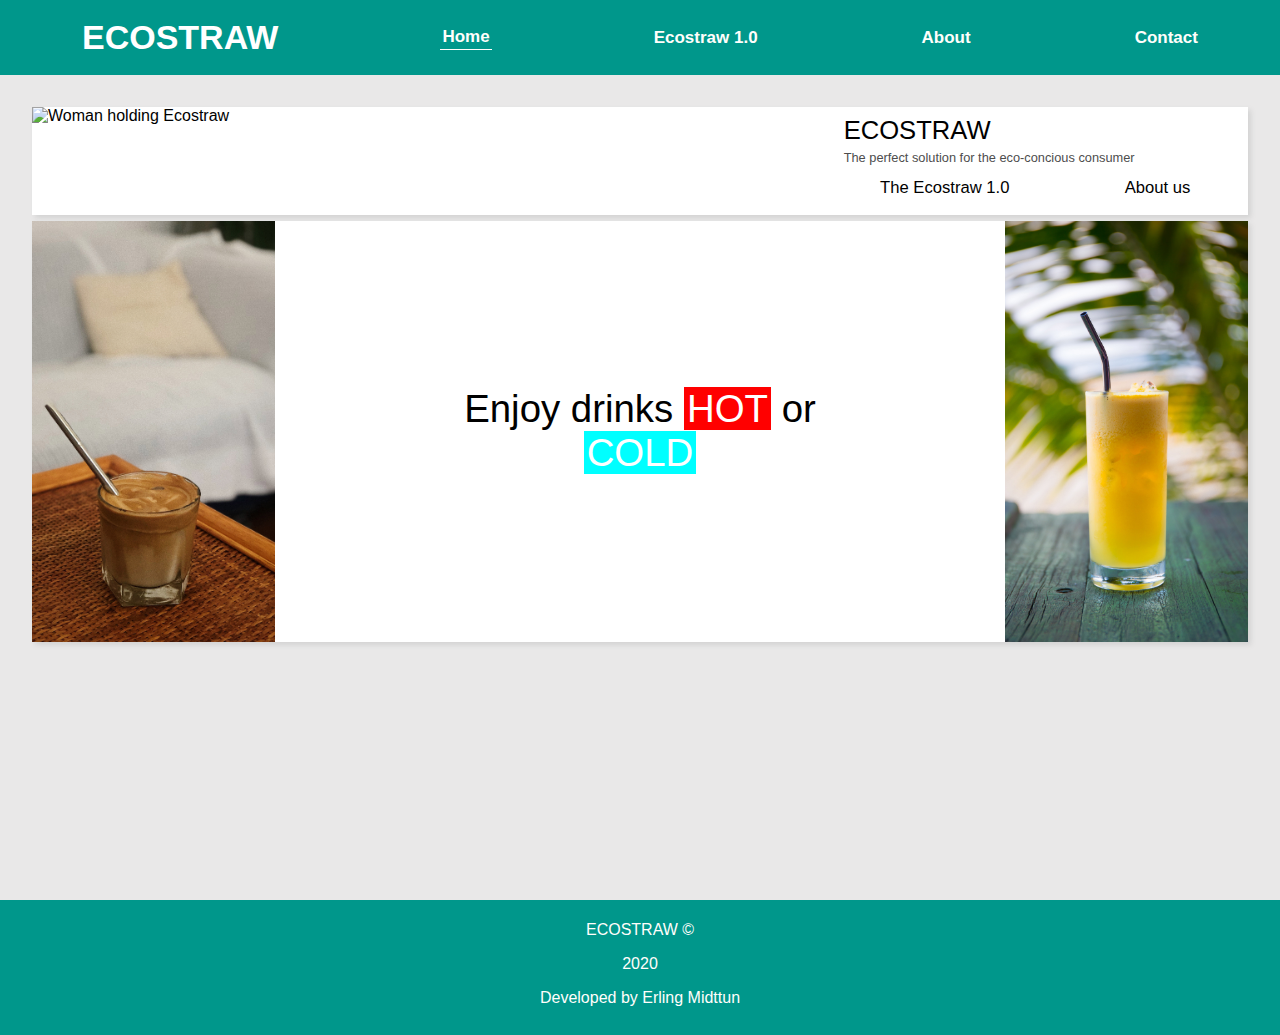
==== index.html @ 89fb864d "Rename Index.html to index.html" ====
<!DOCTYPE html>
<html>
    <head>
        <meta charset="utf-8">
        <meta http-equiv="X-UA-Compatible" content="IE=edge">
        <title>Home - ECOSTRAW</title>
        <meta name="description" content="">
        <meta name="viewport" content="width=device-width, initial-scale=1">
        <link rel="stylesheet" href="css/style.css">
        <link rel="stylesheet" href="css/index_style.css">
    </head>
    <body>
        <nav>
            <a href="index.html"><h1 class="logo">Ecostraw</h1></a>
            <a class="active" href="Index.html">Home</a>
            <a href="Product.html">Ecostraw 1.0</a>
            <a href="about.html">About</a>
            <a href="contact.html">Contact</a>
        </nav>
        
        <main class="front_page">
            <!--hoved banner-->
            <div class="promo_wrapper1">
            <img src="img/6.jpg" class="img" alt="Woman holding Ecostraw">
            <div class="inner_wrapper1">
            <div class="brand"><p class="brand_title">ECOSTRAW</p>
           <p class="slogan">The perfect solution for the eco-concious 
                consumer</p></div>
            
            <div class="links link1"><a href="product.html">The Ecostraw 1.0</a></div>
            <div class="links link2"><a href="about.html">About us</a></div>
            </div>
            </div>
            
            <!--hot or cold banner-->
            <div class="promo_wrapper2">
            <img class="img_promo2 img1" src="img/hot.jpg" alt="hot drink with Ecostraw">
            <div class="center_div"><p class="center_txt">Enjoy drinks <span class="hot">hot</span> or <br> <span class="cold">cold</span></p></div>   
            <img class="img_promo2 img2" src="img/cold.jpg" alt="cold drink with Ecostraw">
            </div>
        </main>

        <footer>
    <p>ECOSTRAW &COPY;</p>
    <p>2020</p>
    <p>Developed by Erling Midttun</p>
</footer>
    </body>
</html>
---- css/style.css ----
html {
    position: relative;
    min-height: 115%;
}

body {
    margin: 0 0 125px;
    font-family: helvetica;
    background-color: #e9e8e8;
}
/*nav*/
nav {
    display: flex;
    background-color: #00978b;
    height: 75px;
    justify-content: space-around;
    align-items: center;
    width: 100%;
  }
  nav a {
    display: flex;
    text-decoration: none;
    justify-content: center;
    align-items: center;
    font-size: 17px;
    font-weight: 650;
    color: #FFFEFB;
    padding: 2px;
    transition: all 0.3s ease-out;
  }
  nav a:hover{
    color: rgb(180, 180, 180);
    transition: all 0.1s ease-in;
    border-bottom: 1px solid rgb(180, 180, 180);
  }
  .active {
    border-bottom: 1px solid #FFFEFB;
  }
  .logo {
      text-transform: uppercase;
      color: white;
      cursor: pointer;
  }
     /*/nav*/
  
  /*footer*/
  footer {
    text-align: center;
    background-color: #00978b;
    color: #FFFEFB;
    padding-top: 5px;
    padding-bottom: 5px;
    height: 125px;
    width: 100%;
    position: absolute;
    left: 0;
    bottom: 0;
  }
    /*/footer*/
---- css/index_style.css ----
.front_page{
    display: flex;
    flex-direction: row;
    flex-wrap: wrap;
    justify-content: center;
    align-items: center;
    align-content: center;
    margin-bottom: 15%;
    margin-top: 2%;
}
/*hoved banner*/
.promo_wrapper1{
    display: flex;
    flex-direction: row;
    width: 95%;
    height: auto;
    background-color: #ffffff;
    margin: .5%;
    align-items: stretch;
    box-shadow: 3px 3px 5px lightgrey;
}

.img {
    width: 65%;
    height: auto;
}
.inner_wrapper1{
    width: 35%;
    display:grid;
    grid-template-rows: 50% 50%;
    grid-template-areas: 
    "grid1 grid1"
    "grid2 grid3";
}
.brand{
grid-area: grid1;
align-items: center;
margin-left: 5%;
align-self: center;
cursor: default;
}
.link1{
    grid-area: grid2;
    text-align: center;
    align-self: center;
}
.link2 {
    grid-area: grid3;
    text-align: center;
    align-self: center;
}
.links a{
    text-decoration: none;
    color: black;
    font-size: 1.3vw;
    transition: all 0.1s ease-out;
    padding: 6px;
    border-radius: 3px;
}
.links a:hover{
    color: rgb(255, 255, 255);
    background-color: rgb(0, 0, 0);
    transition: all 0.1s ease-in;
}
.brand_title {
    font-size: 2vw;
}
.slogan{
    color: rgb(77, 77, 77);
    font-size: 1vw;
    margin-top: -5%;
}
    /*/hoved banner*/
    
/*hot or cold banner*/
.promo_wrapper2{
    display: flex;
    flex-direction: row;
    width: 95%;
    height: auto;
    background-color: #ffffff;
    align-items: stretch;
    box-shadow: 3px 3px 5px lightgrey;
}
.img_promo2{
    width: 20%;
    height: auto;
}
.center_div{
    width: 60%;
    display: grid;
    align-items: center;
}
.center_txt {
    text-align: center;
    font-size: 3vw;
    cursor: default;
}
.hot{
    background-color: red;
    color: #ffffff;
    text-transform: uppercase;
    padding-left: 3px;
    padding-right: 3px;
    
}
.cold{
    background-color: aqua;
    color: #ffffff;
    text-transform: uppercase;
    padding-left: 3px;
    padding-right: 3px;
}
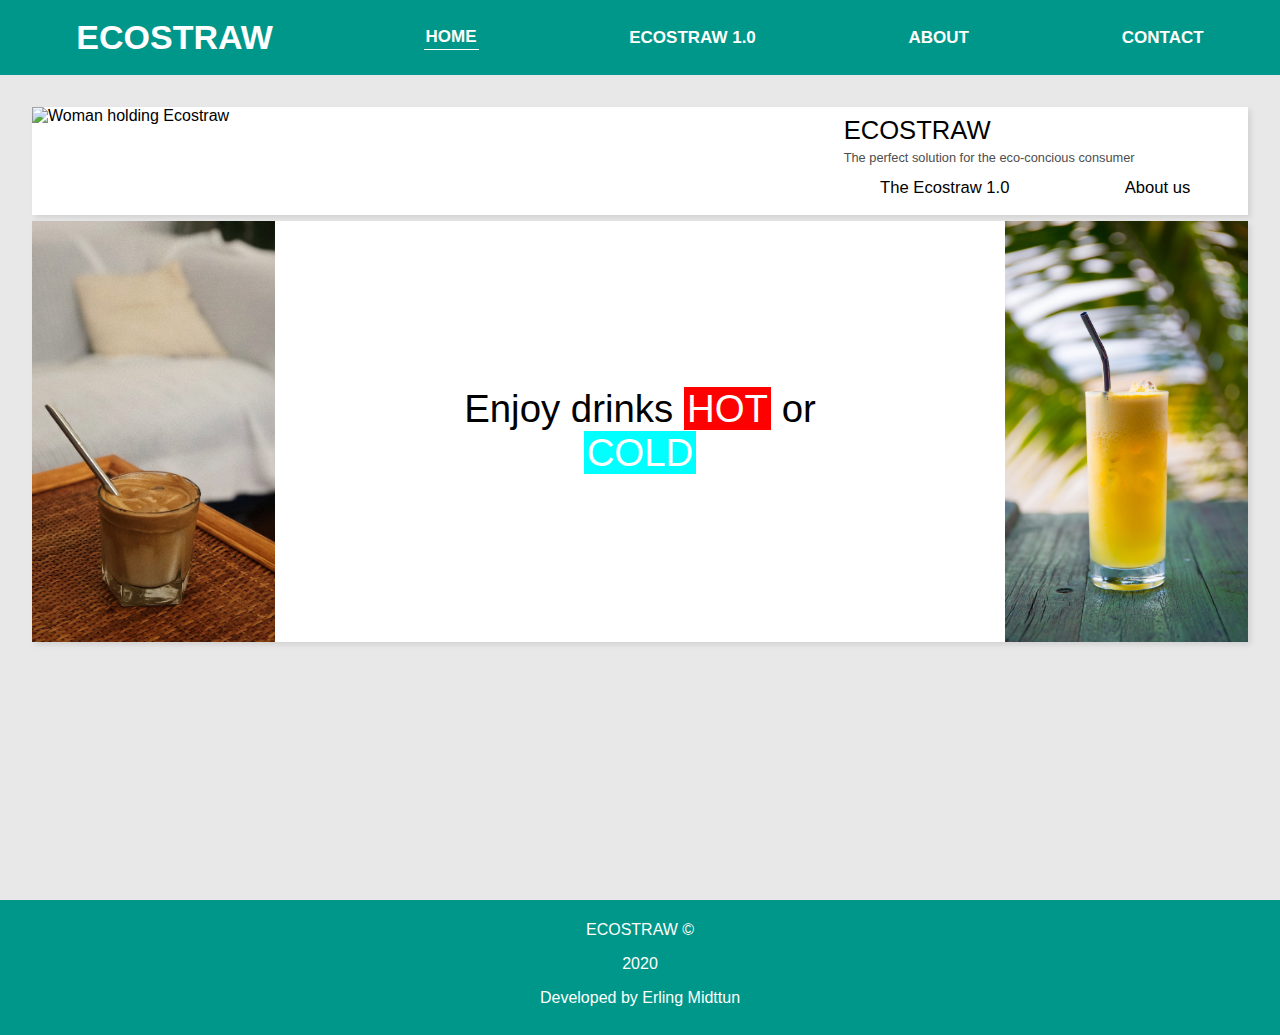
==== commit cc52481c: "l" ====
--- a/index.html
+++ b/index.html
@@ -12,13 +12,13 @@
     <body>
         <nav>
             <a href="index.html"><h1 class="logo">Ecostraw</h1></a>
-            <a class="active" href="Index.html">Home</a>
-            <a href="Product.html">Ecostraw 1.0</a>
+            <a class="active" href="index.html">Home</a>
+            <a href="product.html">Ecostraw 1.0</a>
             <a href="about.html">About</a>
             <a href="contact.html">Contact</a>
         </nav>
         
-        <main class="front_page">
+        <main>
             <!--hoved banner-->
             <div class="promo_wrapper1">
             <img src="img/6.jpg" class="img" alt="Woman holding Ecostraw">
--- a/css/style.css
+++ b/css/style.css
@@ -17,7 +17,7 @@
     align-items: center;
     width: 100%;
   }
-  nav a {
+nav a {
     display: flex;
     text-decoration: none;
     justify-content: center;
@@ -27,23 +27,37 @@
     color: #FFFEFB;
     padding: 2px;
     transition: all 0.3s ease-out;
-  }
-  nav a:hover{
+    text-transform: uppercase;
+}
+nav a:hover{
     color: rgb(180, 180, 180);
     transition: all 0.1s ease-in;
     border-bottom: 1px solid rgb(180, 180, 180);
   }
-  .active {
+.active {
     border-bottom: 1px solid #FFFEFB;
   }
-  .logo {
+.logo {
       text-transform: uppercase;
       color: white;
       cursor: pointer;
   }
-     /*/nav*/
-  
-  /*footer*/
+    /*/nav*/
+
+/*main*/
+main{
+      display: flex;
+      flex-direction: row;
+      flex-wrap: wrap;
+      justify-content: center;
+      align-items: center;
+      align-content: center;
+      margin-bottom: 15%;
+      margin-top: 2%;
+}
+    /*/main*/
+
+/*footer*/
   footer {
     text-align: center;
     background-color: #00978b;
--- a/css/index_style.css
+++ b/css/index_style.css
@@ -1,13 +1,3 @@
-.front_page{
-    display: flex;
-    flex-direction: row;
-    flex-wrap: wrap;
-    justify-content: center;
-    align-items: center;
-    align-content: center;
-    margin-bottom: 15%;
-    margin-top: 2%;
-}
 /*hoved banner*/
 .promo_wrapper1{
     display: flex;
